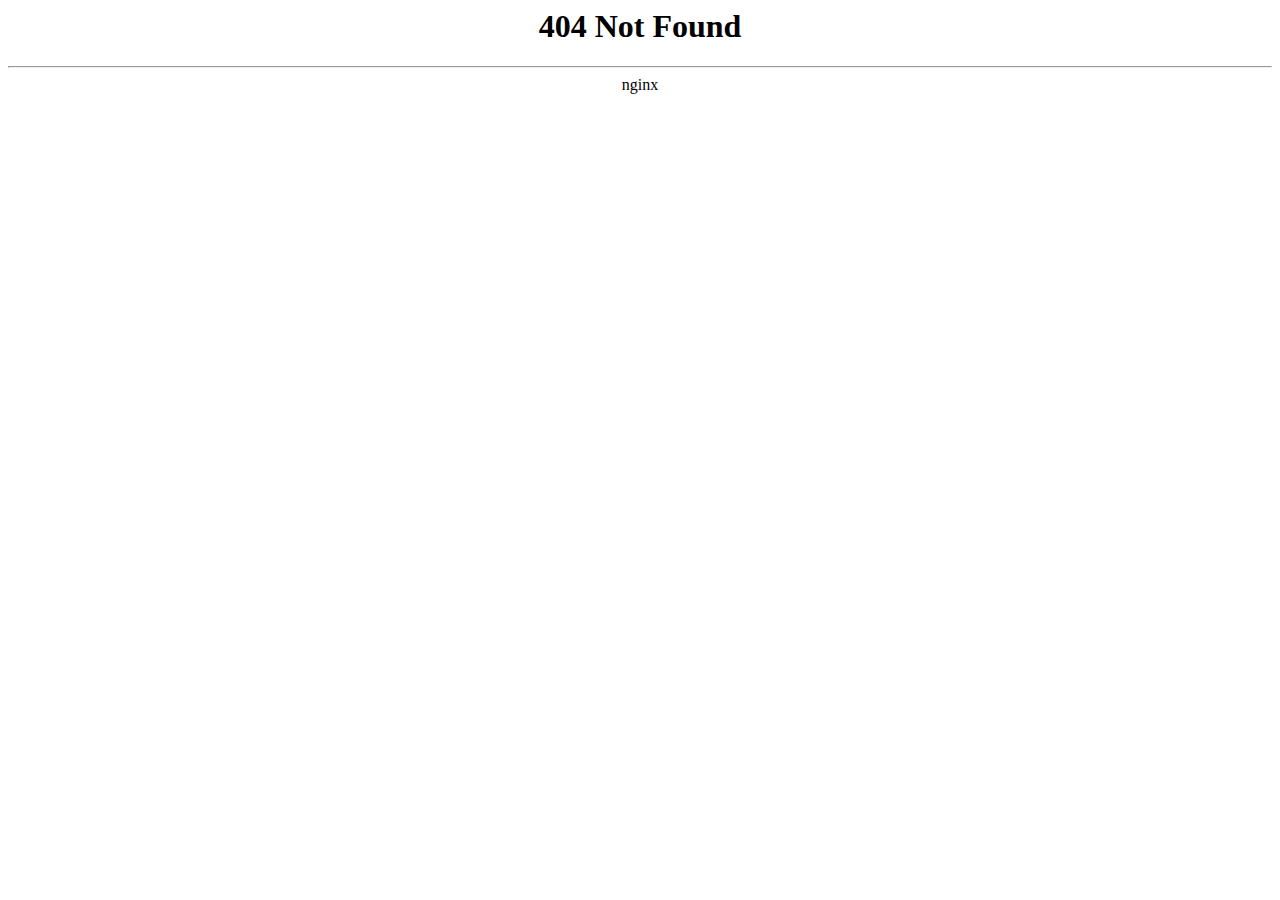
==== index.html @ 2c7fd520 "Add files via upload" ====
<html>
<head><title>404 Not Found</title>
<!-- Start: injected by AdGuard -->
<script src="//local.adguard.com/adguard-ajax-api/injections/content-script.js?ts=1516812005.100103&amp;sb=1&amp;domain=softswiss.pragmaticplay.net&amp;mask=103" type="text/javascript" nonce="8E65CA10748D42269DECC8CDF597A9AC" crossorigin="anonymous"></script>
<script src="//local.adguard.com/adguard-ajax-api/injections/userscripts/Adguard Popup Blocker?ts=1516812361.835263" type="text/javascript" nonce="8E65CA10748D42269DECC8CDF597A9AC" crossorigin="anonymous"></script>
<!-- End: injected by AdGuard -->
</head>
<body bgcolor="white">
<center><h1>404 Not Found</h1></center>
<hr><center>nginx</center>
</body>
</html>
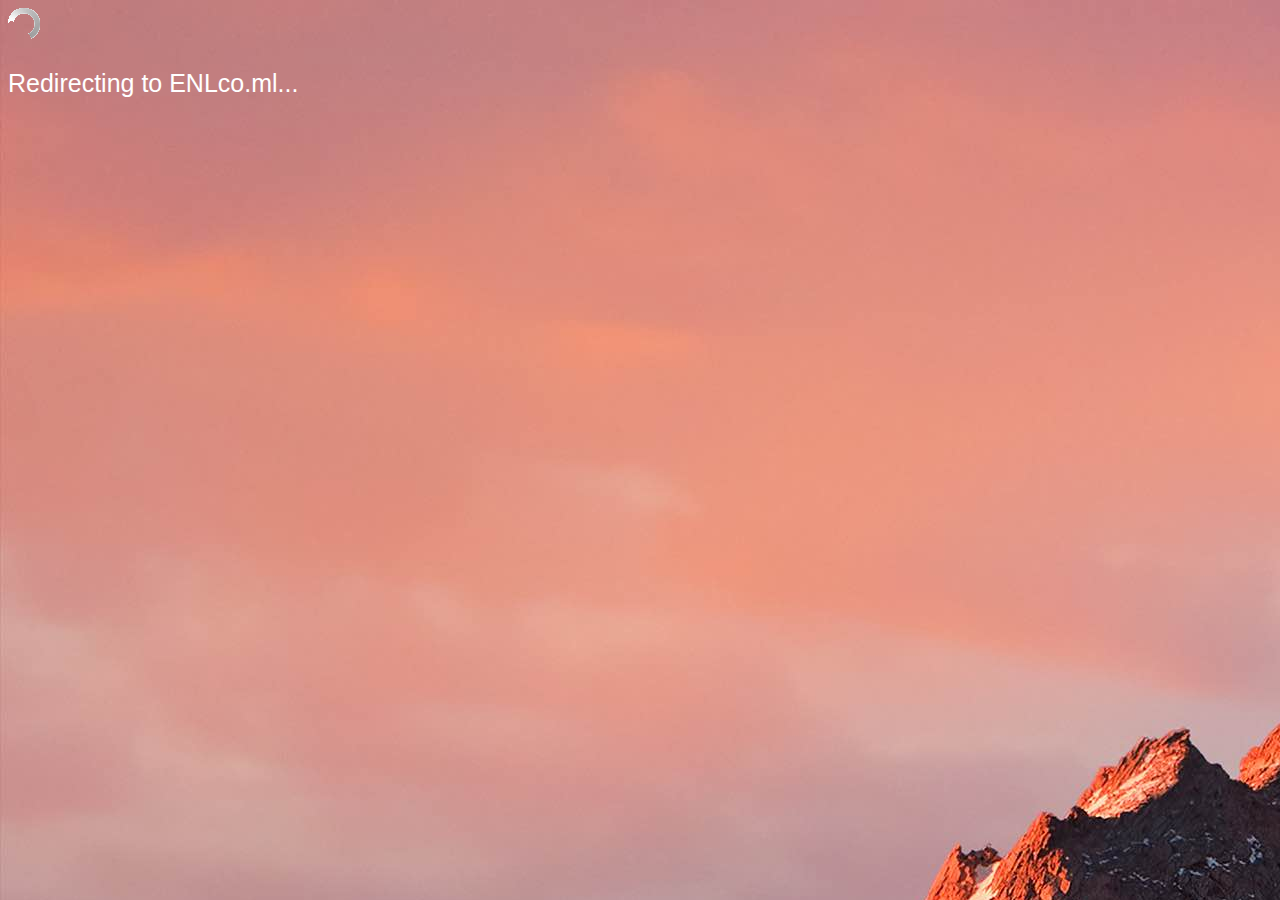
==== commit bf37a2a9: "Add files via upload" ====
--- a/index.html
+++ b/index.html
@@ -1,12 +1,14 @@
-<html>
-<head><title>404 Not Found</title>
-<!-- Start: injected by AdGuard -->
-<script src="//local.adguard.com/adguard-ajax-api/injections/content-script.js?ts=1516812005.100103&amp;sb=1&amp;domain=softswiss.pragmaticplay.net&amp;mask=103" type="text/javascript" nonce="8E65CA10748D42269DECC8CDF597A9AC" crossorigin="anonymous"></script>
-<script src="//local.adguard.com/adguard-ajax-api/injections/userscripts/Adguard Popup Blocker?ts=1516812361.835263" type="text/javascript" nonce="8E65CA10748D42269DECC8CDF597A9AC" crossorigin="anonymous"></script>
-<!-- End: injected by AdGuard -->
-</head>
-<body bgcolor="white">
-<center><h1>404 Not Found</h1></center>
-<hr><center>nginx</center>
-</body>
-</html>
+<!DOCTYPE html>
+<html>
+    <head>
+        <title>Redirecting to ENLco.ml...</title>
+        <link rel="stylesheet" type="text/css" href="style.css">
+        <meta http-equiv="refresh" content="8;URL=http://enlco.ml" />
+    </head>
+<body class="background">
+    <img src="http://enlco.github.io/images/gifs/4loader.gif" />
+    <div class="text">
+        <p>Redirecting to ENLco.ml...</p>
+    </div>
+</body>
+</html>--- a/style.css
+++ b/style.css
@@ -0,0 +1,9 @@
+.background {
+    background: url("http://enlco.github.io/images/staff/sierra000.jpg")
+}
+
+.text {
+    font-family: sans-serif;
+    font-size: 25px;
+    color: white;
+}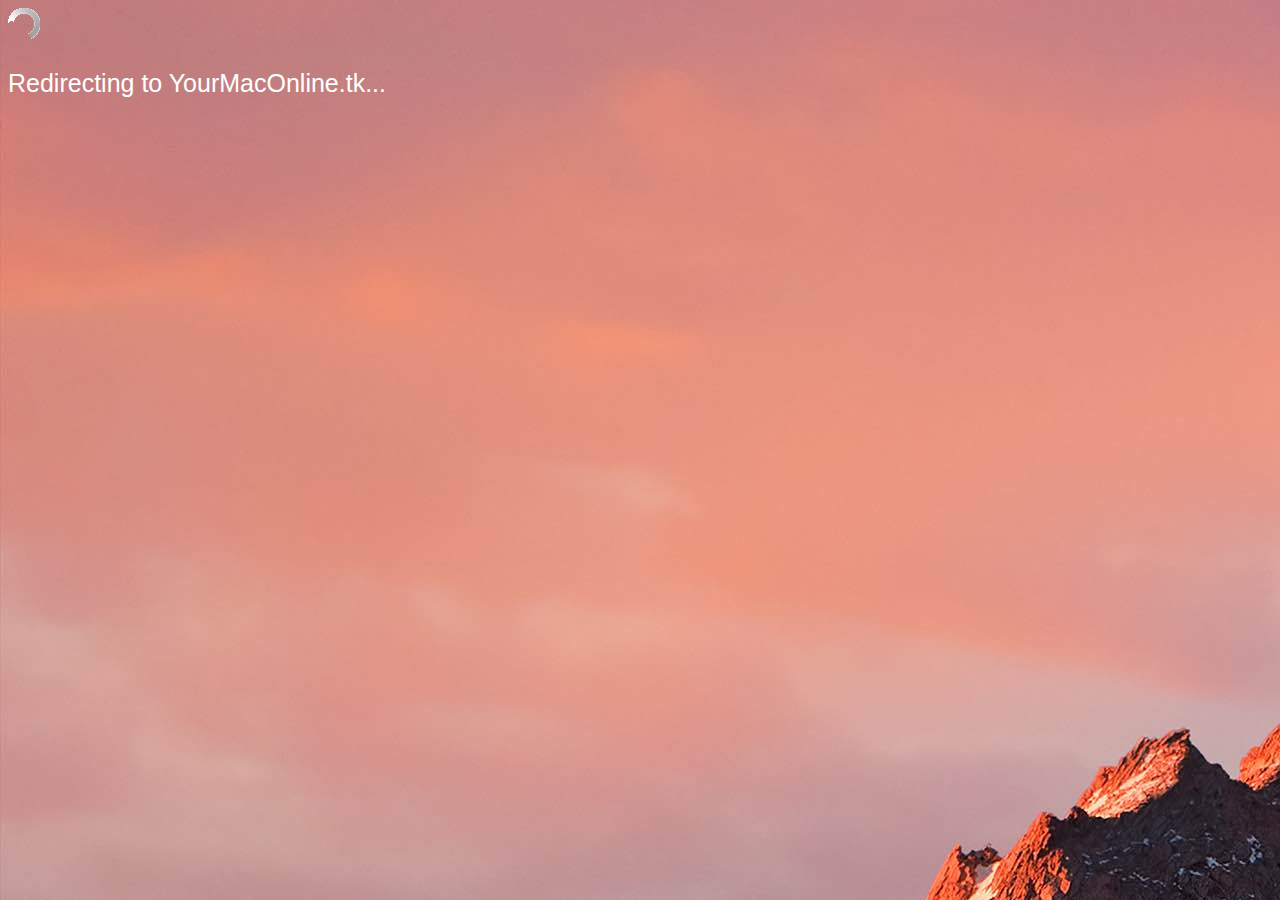
==== commit 125d9e01: "Update index.html" ====
--- a/index.html
+++ b/index.html
@@ -1,14 +1,14 @@
 <!DOCTYPE html>
 <html>
     <head>
-        <title>Redirecting to ENLco.ml...</title>
+        <title>Redirecting to YourMacOnline.tk...</title>
         <link rel="stylesheet" type="text/css" href="style.css">
-        <meta http-equiv="refresh" content="8;URL=http://enlco.ml" />
+        <meta http-equiv="refresh" content="8;URL=http://yourmaconline.tk" />
     </head>
 <body class="background">
     <img src="http://enlco.github.io/images/gifs/4loader.gif" />
     <div class="text">
-        <p>Redirecting to ENLco.ml...</p>
+        <p>Redirecting to YourMacOnline.tk...</p>
     </div>
 </body>
-</html>+</html>
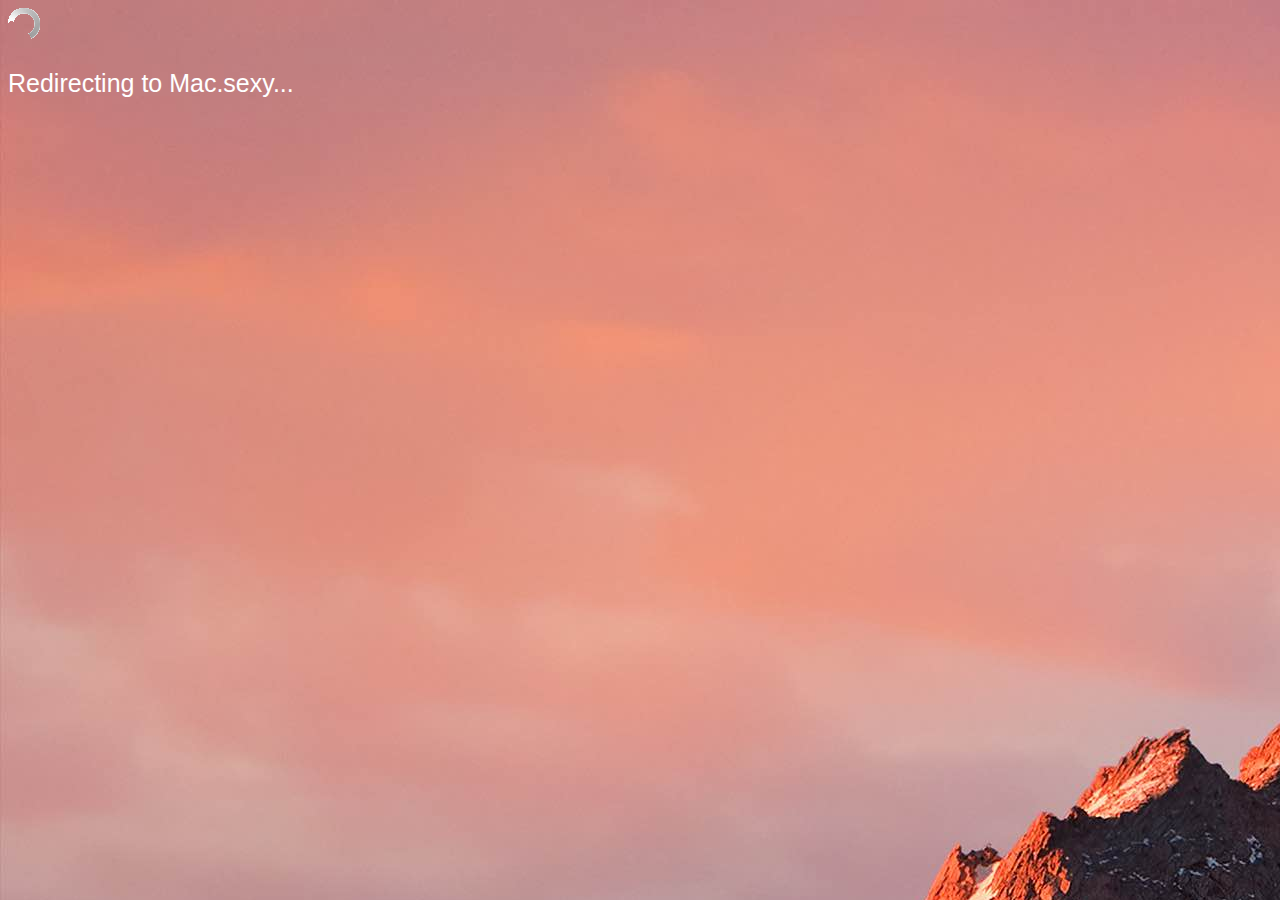
==== commit da7c063c: "Update index.html" ====
--- a/index.html
+++ b/index.html
@@ -1,14 +1,14 @@
 <!DOCTYPE html>
 <html>
     <head>
-        <title>Redirecting to YourMacOnline.tk...</title>
+        <title>Redirecting to Mac.sexy...</title>
         <link rel="stylesheet" type="text/css" href="style.css">
-        <meta http-equiv="refresh" content="8;URL=http://yourmaconline.tk" />
+        <meta http-equiv="refresh" content="8;URL=http://mac.sexy" />
     </head>
 <body class="background">
     <img src="http://enlco.github.io/images/gifs/4loader.gif" />
     <div class="text">
-        <p>Redirecting to YourMacOnline.tk...</p>
+        <p>Redirecting to Mac.sexy...</p>
     </div>
 </body>
 </html>
